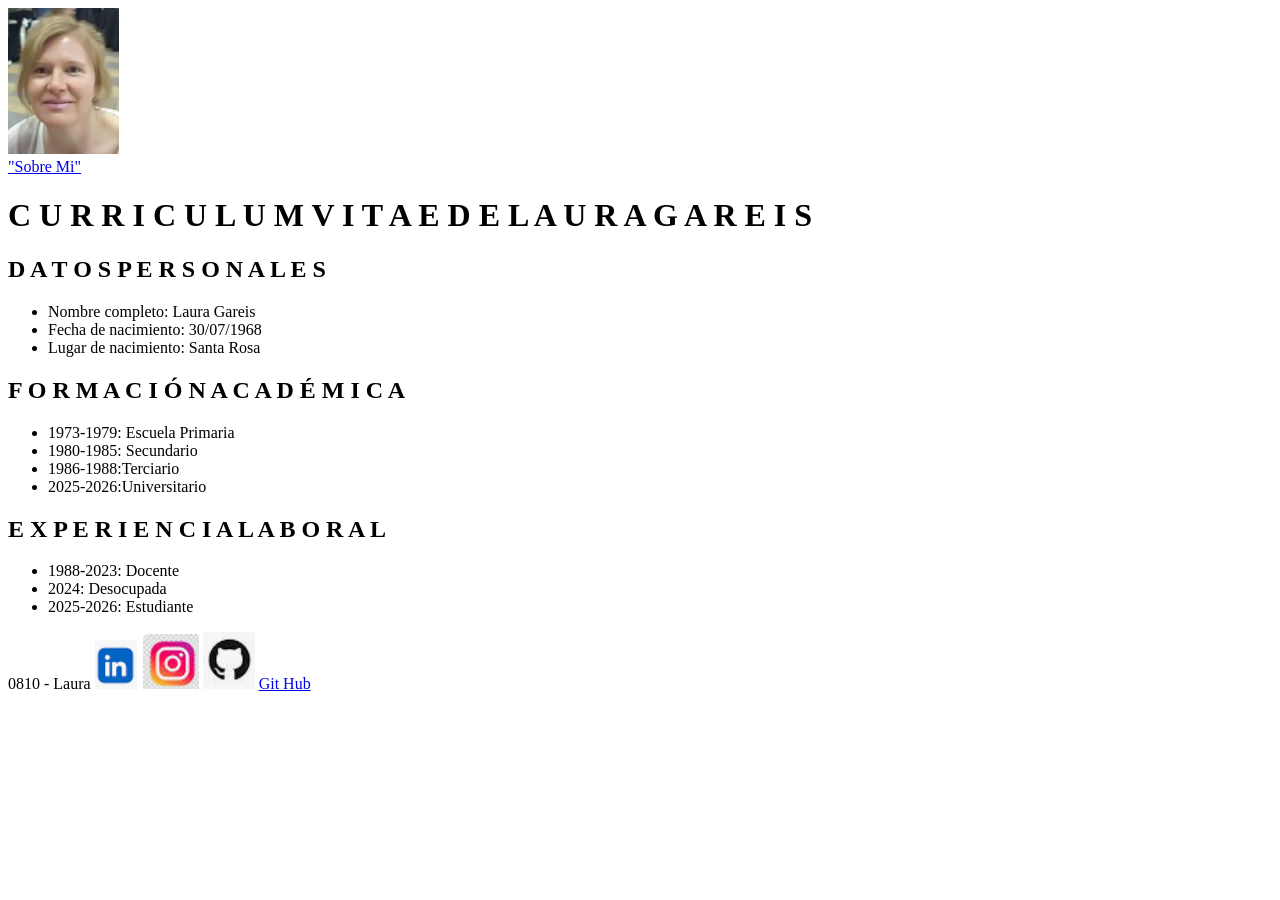
==== index.html @ 698ee162 "CV personal" ====
<!doctype html>
<html lang="es">
  <head>
    <meta charset="UTF-8" />
    <meta name="viewport" content="width=device-width, initial-scale=1.0" />
    <title>CURRICULUM VITAE DE LAURA GAREIS</title>
    <link rel="stylesheet" href="./css/style.css" />
  </head>

  <body>
    <header>
      <img src="./img/Fot Lau.jpg" alt="Fot Lau"/>
<div cLASS-"menú">
      <a href="file:///C:/Users/UD/Desktop/Taller%20de%20Dise%C3%B1o%20Web/Sobremi/index.html"> "Sobre Mi" </a>
    </div>
    </header>   
<h1>C U R R I C U L U M  V I T A E  D E  L A U R A  G A R E I S </h1>

       <section>
<main>
      
        <h2>D A T O S P E R S O N A L E S</h2>
        <ul>
          <li><span class="cursiva">Nombre completo:</span> Laura Gareis</li>
          <li><span class="cursiva">Fecha de nacimiento: </span>30/07/1968</li>
          <li><span class="cursiva">Lugar de nacimiento: </span>Santa Rosa</li>
        </ul>
      </section>
      <section>
        <h2>F O R M A C I Ó N A C A D É M I C A</h2>
        <p>
            <ul class="eliminarPunto">
          <li><span> 1973-1979: </span>Escuela Primaria</li> 
          <li><span>1980-1985: </span>Secundario</li>
          <li><span>1986-1988:</span>Terciario</li>
          <li><span>2025-2026:</span>Universitario</li>
          </ul>
        </p>
      </section>
      <section>
        <h2>E X P E R I E N C I A L A B O R A L</h2>
        <ul class="eliminarPunto">
            <li>
        <span>1988-2023: </span>Docente</li> 
        <li><span>2024: </span> Desocupada</li>
        <li><span>2025-2026: </span>Estudiante</li>
        </ul>
      </section>
    </main>
  </body>
  <footer>
    0810 - Laura
    <img src="img/logo1.png" alt="logo1" />
    <img src="img/logo2.png" alt="logo2" />
    <img src="img/logo3.png"alt="logo3"/>
    <a href= "https://github.com"> Git Hub </a>
    </footer>
</html>
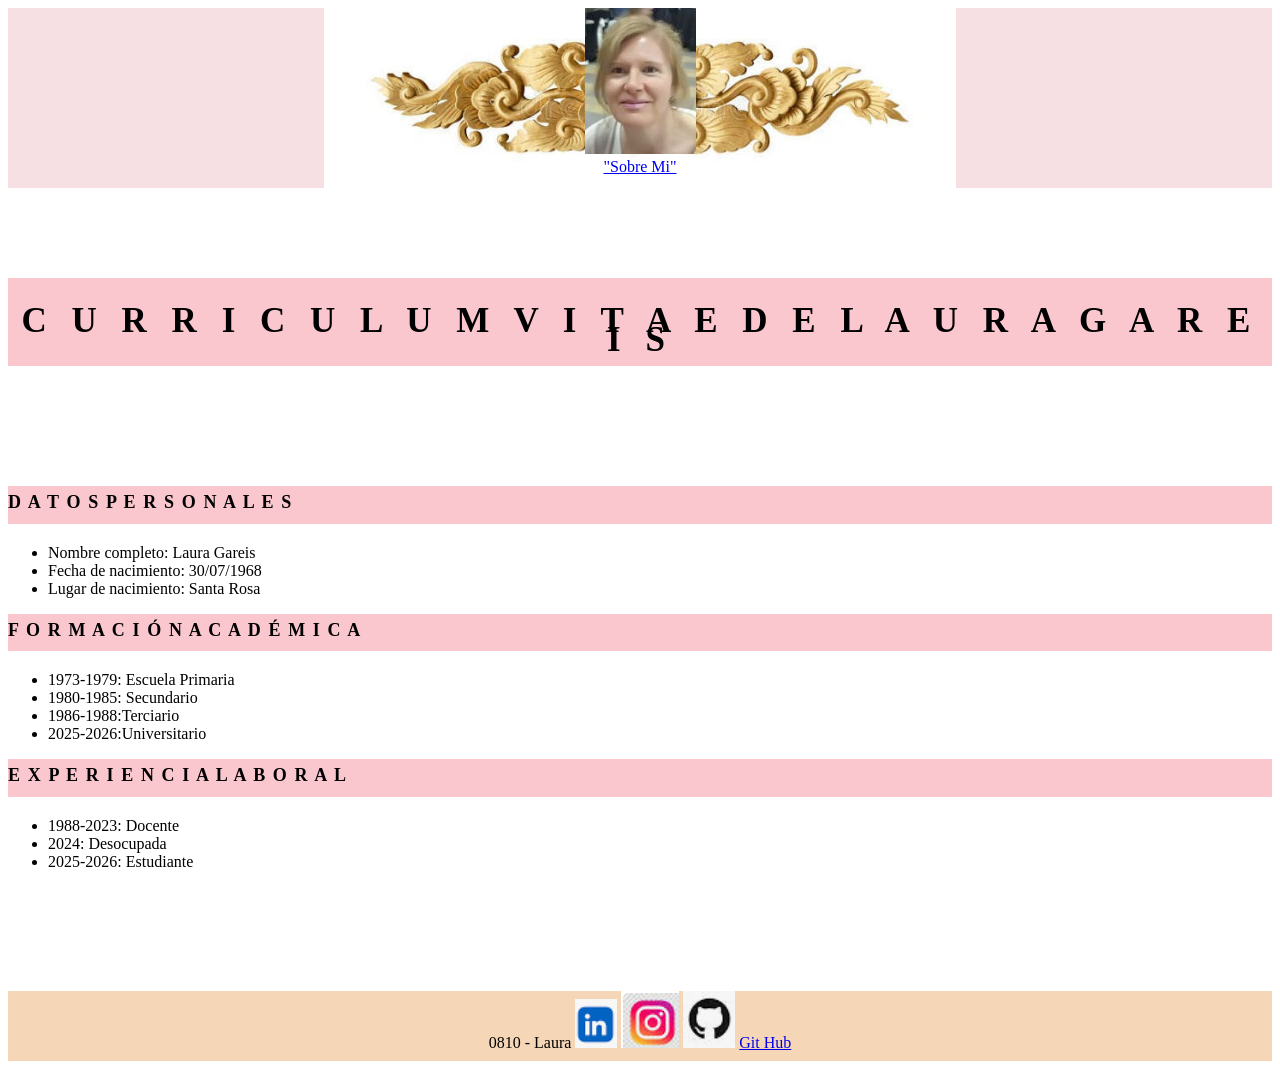
==== commit a212e0db: "estilos agregados" ====
--- a/index.html
+++ b/index.html
@@ -4,13 +4,13 @@
     <meta charset="UTF-8" />
     <meta name="viewport" content="width=device-width, initial-scale=1.0" />
     <title>CURRICULUM VITAE DE LAURA GAREIS</title>
-    <link rel="stylesheet" href="./css/style.css" />
+    <link rel="stylesheet" href="./Css/style.css" />
   </head>
 
   <body>
     <header>
       <img src="./img/Fot Lau.jpg" alt="Fot Lau"/>
-<div cLASS-"menú">
+<div class="menú">
       <a href="file:///C:/Users/UD/Desktop/Taller%20de%20Dise%C3%B1o%20Web/Sobremi/index.html"> "Sobre Mi" </a>
     </div>
     </header>   
--- a/Css/style.css
+++ b/Css/style.css
@@ -0,0 +1,42 @@
+header {
+  text-align: center;
+  background-image: url("../img/images.jfif");
+  background-size: 50%;
+  background-position: center;
+  background-repeat: no-repeat;
+  width: 100%;
+  height: 180px;
+  background-color: #f7e0e4;
+}
+h1 {
+  text-align: center;
+  background-color: #fbc7cf;
+  letter-spacing: 0.5rem;
+  line-height: 54.69%;
+  font-weight: bold;
+  font-size: 35px;
+  padding-top: 34px;
+  padding-bottom: 16px;
+  margin-top: 90px;
+  margin-bottom: 120px;
+}
+
+h2 {
+  background-color: #fbc7cf;
+  letter-spacing: 0.1rem;
+  line-height: 54.69%;
+  font-weight: bold;
+  font-size: 18px;
+  padding-top: 12px;
+  padding-bottom: 16px;
+  margin-top: 12px;
+  margin-bottom: 20px;
+}
+
+footer {
+  margin-top: 120px;
+  background-color: #f5d6b6;
+  padding: top 11px;
+  padding-bottom: 9px;
+  text-align: center;
+}
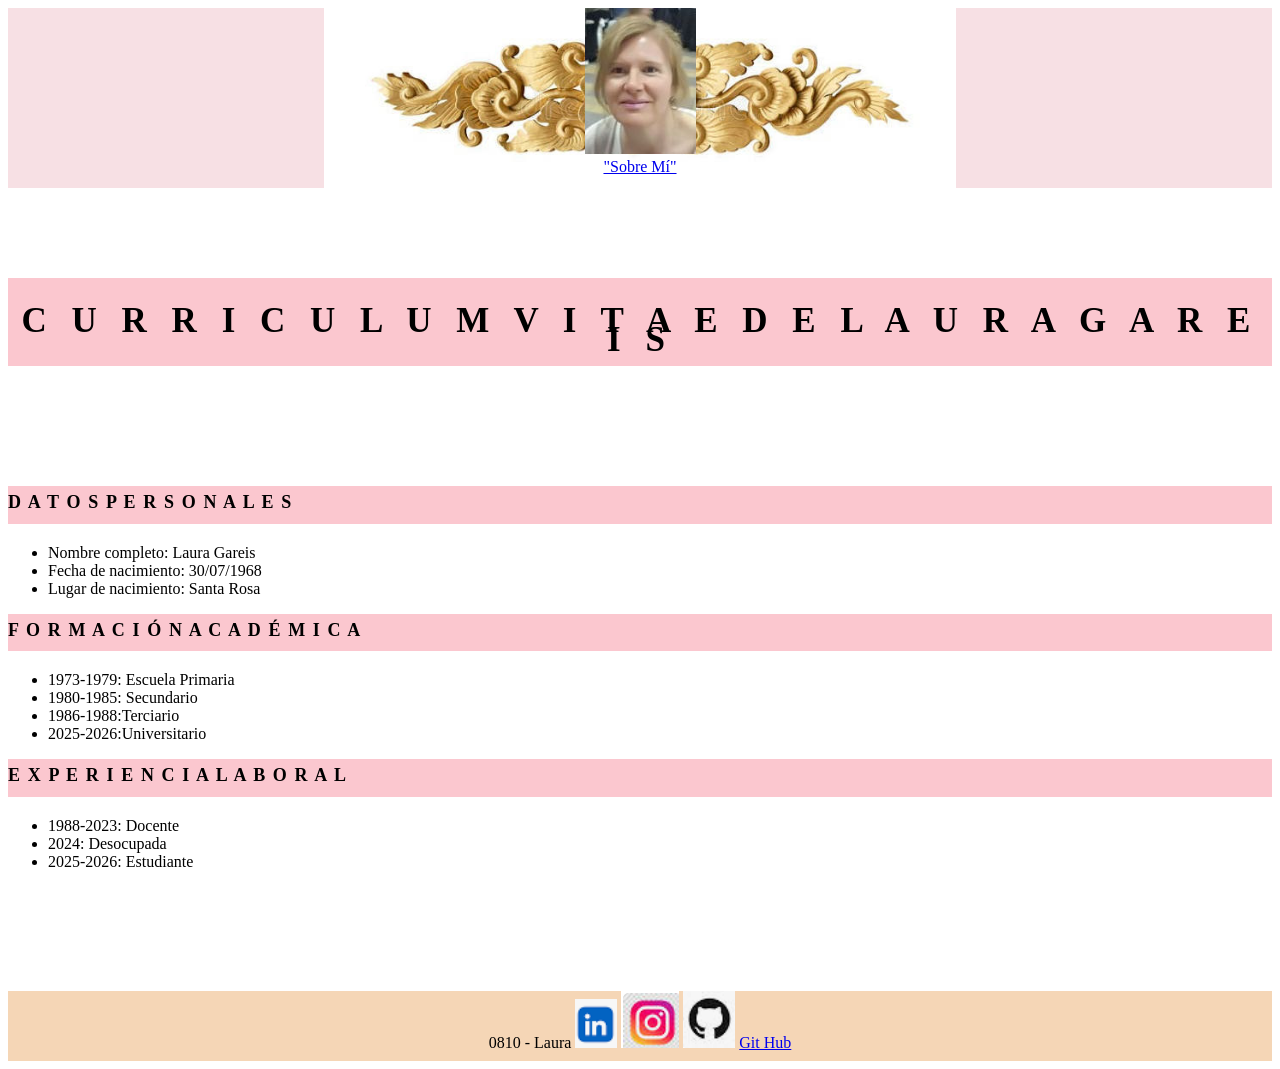
==== commit 33ed7eba: "más cambios" ====
--- a/index.html
+++ b/index.html
@@ -10,14 +10,14 @@
   <body>
     <header>
       <img src="./img/Fot Lau.jpg" alt="Fot Lau"/>
-<div class="menú">
-      <a href="file:///C:/Users/UD/Desktop/Taller%20de%20Dise%C3%B1o%20Web/Sobremi/index.html"> "Sobre Mi" </a>
-    </div>
+      <div class="menú">
+        <a href="sobremi.html"> "Sobre Mí"</a>
+      </div>
     </header>   
-<h1>C U R R I C U L U M  V I T A E  D E  L A U R A  G A R E I S </h1>
-
-       <section>
-<main>
+      <h1>C U R R I C U L U M  V I T A E  D E  L A U R A  G A R E I S </h1>
+  <main>
+    <section>
+  
       
         <h2>D A T O S P E R S O N A L E S</h2>
         <ul>
@@ -25,29 +25,29 @@
           <li><span class="cursiva">Fecha de nacimiento: </span>30/07/1968</li>
           <li><span class="cursiva">Lugar de nacimiento: </span>Santa Rosa</li>
         </ul>
-      </section>
+    </section>
       <section>
         <h2>F O R M A C I Ó N A C A D É M I C A</h2>
         <p>
-            <ul class="eliminarPunto">
-          <li><span> 1973-1979: </span>Escuela Primaria</li> 
-          <li><span>1980-1985: </span>Secundario</li>
-          <li><span>1986-1988:</span>Terciario</li>
-          <li><span>2025-2026:</span>Universitario</li>
+          <ul class="eliminarPunto">
+            <li><span> 1973-1979: </span>Escuela Primaria</li> 
+            <li><span>1980-1985: </span>Secundario</li>
+            <li><span>1986-1988:</span>Terciario</li>
+            <li><span>2025-2026:</span>Universitario</li>
           </ul>
         </p>
       </section>
       <section>
         <h2>E X P E R I E N C I A L A B O R A L</h2>
         <ul class="eliminarPunto">
-            <li>
-        <span>1988-2023: </span>Docente</li> 
-        <li><span>2024: </span> Desocupada</li>
-        <li><span>2025-2026: </span>Estudiante</li>
+          <li>
+          <span>1988-2023: </span>Docente</li> 
+          <li><span>2024: </span> Desocupada</li>
+          <li><span>2025-2026: </span>Estudiante</li>
         </ul>
       </section>
-    </main>
-  </body>
+  </main>
+  
   <footer>
     0810 - Laura
     <img src="img/logo1.png" alt="logo1" />
@@ -55,4 +55,5 @@
     <img src="img/logo3.png"alt="logo3"/>
     <a href= "https://github.com"> Git Hub </a>
     </footer>
+</body>
 </html>
